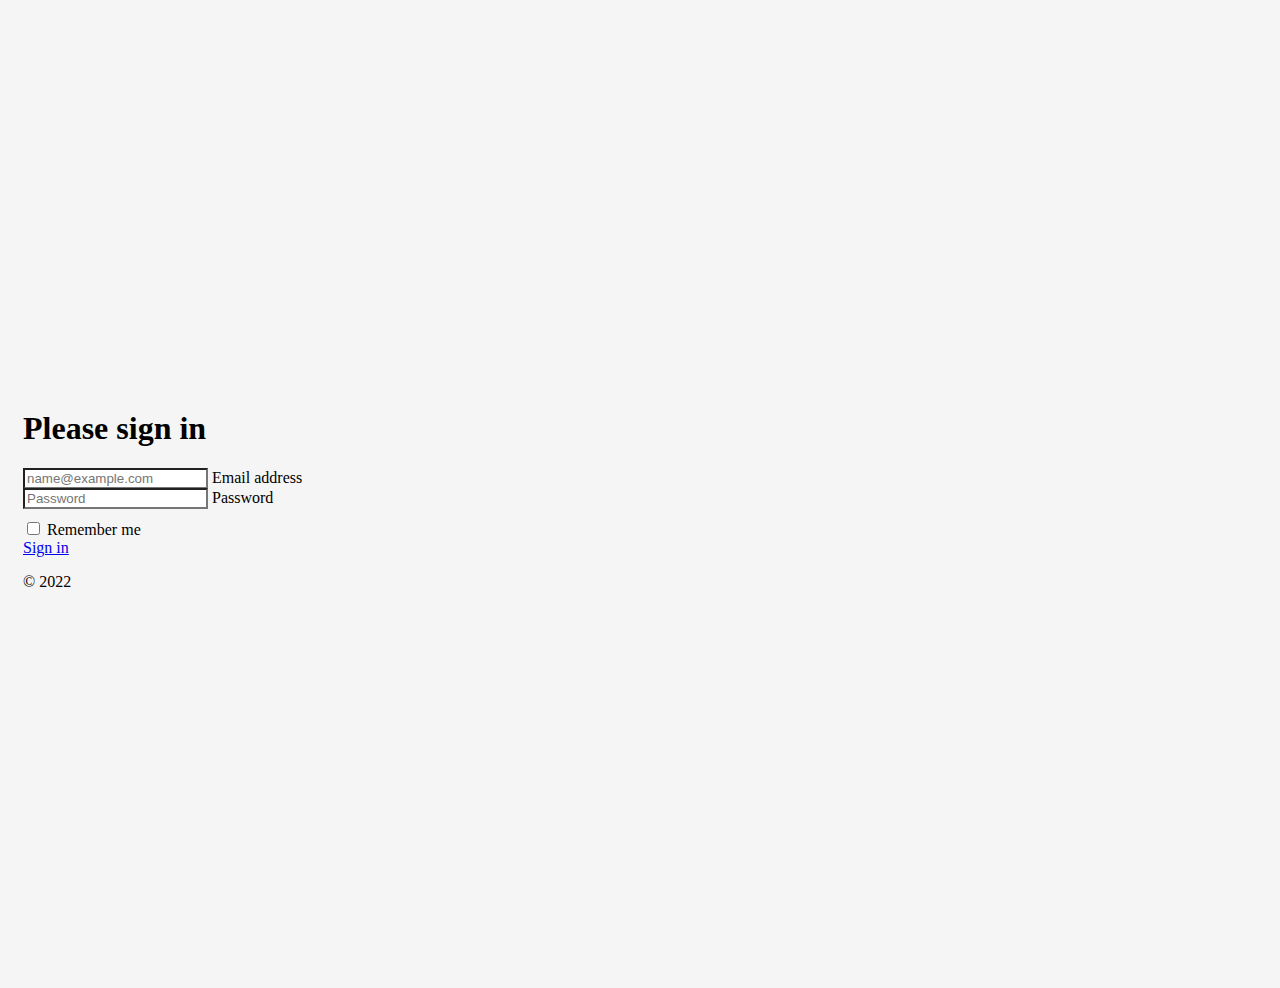
==== index.html @ c2c0bc26 "Add files via upload" ====
<!DOCTYPE html>
<html lang="en">
  <head>
    <meta charset="UTF-8" />
    <meta http-equiv="X-UA-Compatible" content="IE=edge" />
    <meta name="viewport" content="width=device-width, initial-scale=1.0" />
    <title>Welcome to our site</title>
    <link rel="stylesheet" href="./style.css" />
    <link rel="stylesheet" href="./bootstrap/css/bootstrap.css" />
    <link href="https://cdn.jsdelivr.net/npm/bootstrap@5.2.0-beta1/dist/css/bootstrap.min.css" rel="stylesheet" integrity="sha384-0evHe/X+R7YkIZDRvuzKMRqM+OrBnVFBL6DOitfPri4tjfHxaWutUpFmBp4vmVor" crossorigin="anonymous">

  </head>
  <body>

    <link href="signin.css" rel="stylesheet">
  </head>
  <body class="text-center">
    
<main class="form-signin w-100 m-auto">
  <form>
    <h1 class="h3 mb-3 fw-normal">Please sign in</h1>

    <div class="form-floating ">
      <input type="email" class="form-control" id="floatingInput" placeholder="name@example.com">
      <label for="floatingInput">Email address</label>
    </div>
    <div class="form-floating ">
      <input type="password" class="form-control" id="floatingPassword" placeholder="Password">
      <label for="floatingPassword">Password</label>
    </div>

    <div class="checkbox mb-3">
      <label>
        <input type="checkbox" value="remember-me"> Remember me
      </label>
    </div>
    <a class="w-100 btn btn-lg btn-primary" type="submit" href="./home.html">Sign in</a>
    <p class="mt-5 mb-3 text-muted">&copy; 2022</p>
  </form>
</main>

</div>
<script src="https://cdn.jsdelivr.net/npm/bootstrap@5.2.0-beta1/dist/js/bootstrap.bundle.min.js" integrity="sha384-pprn3073KE6tl6bjs2QrFaJGz5/SUsLqktiwsUTF55Jfv3qYSDhgCecCxMW52nD2" crossorigin="anonymous"></script>

  </body>
</html>
---- style.css ----
html,
body {
  height: 100%;
}

body {
  display: flex;
  align-items: center;
  padding-top: 40px;
  padding-bottom: 40px;
  background-color: #f5f5f5;
}

.form-signin {
  max-width: 330px;
  padding: 15px;
}

.form-signin .form-floating:focus-within {
  z-index: 2;
}

.form-signin input[type="email"] {
  margin-bottom: -1px;
  border-bottom-right-radius: 0;
  border-bottom-left-radius: 0;
}

.form-signin input[type="password"] {
  margin-bottom: 10px;
  border-top-left-radius: 0;
  border-top-right-radius: 0;
}
.bd-placeholder-img {
  font-size: 1.125rem;
  text-anchor: middle;
  -webkit-user-select: none;
  -moz-user-select: none;
  user-select: none;
}

@media (min-width: 768px) {
  .bd-placeholder-img-lg {
    font-size: 3.5rem;
  }
}

.b-example-divider {
  height: 3rem;
  background-color: rgba(0, 0, 0, .1);
  border: solid rgba(0, 0, 0, .15);
  border-width: 1px 0;
  box-shadow: inset 0 .5em 1.5em rgba(0, 0, 0, .1), inset 0 .125em .5em rgba(0, 0, 0, .15);
}

.b-example-vr {
  flex-shrink: 0;
  width: 1.5rem;
  height: 100vh;
}

.bi {
  vertical-align: -.125em;
  fill: currentColor;
}

.nav-scroller {
  position: relative;
  z-index: 2;
  height: 2.75rem;
  overflow-y: hidden;
}

.nav-scroller .nav {
  display: flex;
  flex-wrap: nowrap;
  padding-bottom: 1rem;
  margin-top: -1px;
  overflow-x: auto;
  text-align: center;
  white-space: nowrap;
  -webkit-overflow-scrolling: touch;
}
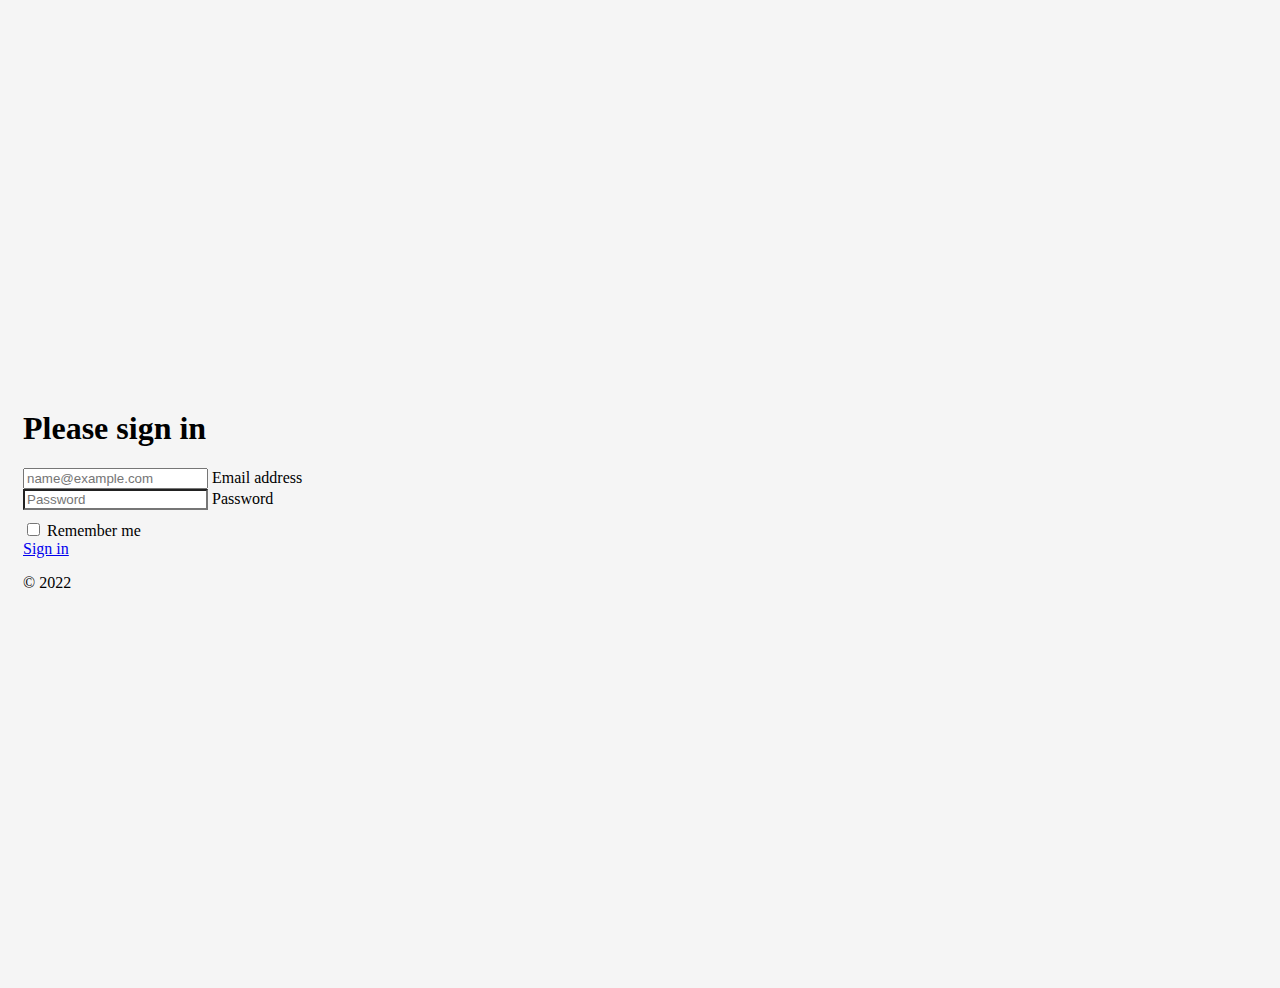
==== commit e399fa56: "Update index.html" ====
--- a/index.html
+++ b/index.html
@@ -21,7 +21,7 @@
     <h1 class="h3 mb-3 fw-normal">Please sign in</h1>
 
     <div class="form-floating ">
-      <input type="email" class="form-control" id="floatingInput" placeholder="name@example.com">
+      <input type="email " class="form-control" id="floatingInput" placeholder="name@example.com" required>
       <label for="floatingInput">Email address</label>
     </div>
     <div class="form-floating ">
